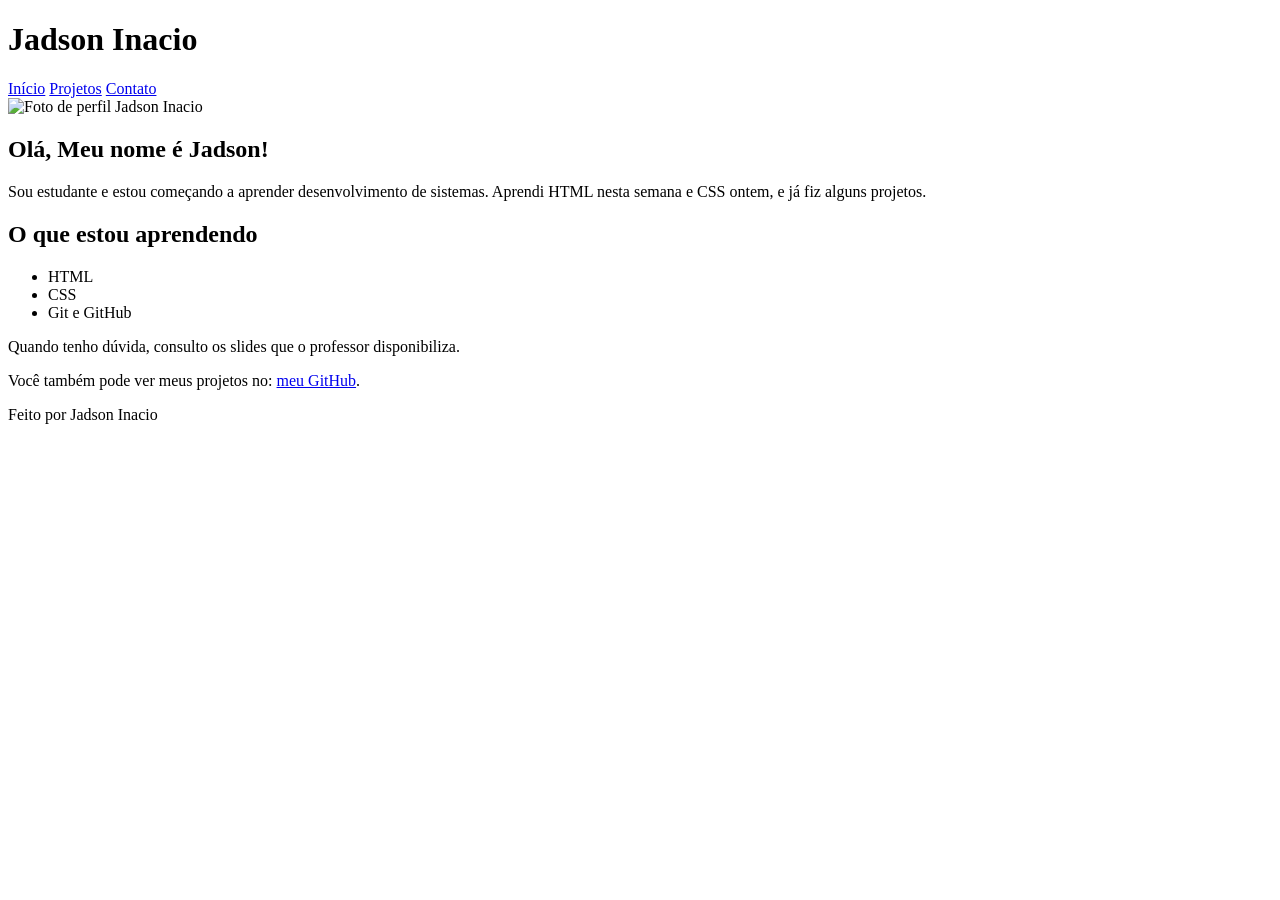
==== portfolio-Jadson Inacio/index.html @ d2716d12 "Index com menu e apresentação na página inicial" ====
<!DOCTYPE html>
<html lang="pt-BR">
<head>
  <meta charset="UTF-8">
  <meta name="viewport" content="width=device-width, initial-scale=1.0">
  <title>Jadson Inacio | Início</title>
</head>
<body>

  <header>
    <h1>Jadson Inacio</h1>
    <nav>
      <a href="index.html">Início</a>
      <a href="projetos.html">Projetos</a>
      <a href="contato.html">Contato</a>
    </nav>
  </header>

  <main>
    <section class="cartao">
      <img src="img/foto.svg" alt="Foto de perfil Jadson Inacio">
      <h2>Olá, Meu nome é Jadson!</h2>
      <p>
        Sou estudante e estou começando a aprender desenvolvimento de sistemas.        Aprendi HTML nesta semana e CSS ontem, e já fiz alguns projetos.
      </p>
    </section>

    <section class="cartao">
      <h2>O que estou aprendendo</h2>
      <ul>
        <li>HTML</li>
        <li>CSS</li>
        <li>Git e GitHub</li>
      </ul>
  <p>
  Quando tenho dúvida, consulto os slides que o professor disponibiliza.
  </p>
  <p>
  Você também pode ver meus projetos no:
  <a href="https://github.com/Jadson70" target="_blank">meu GitHub</a>.
  </p>
    </section>
  </main>

  <footer>
    <p>Feito por Jadson Inacio</p>
  </footer>

</body>
</html>
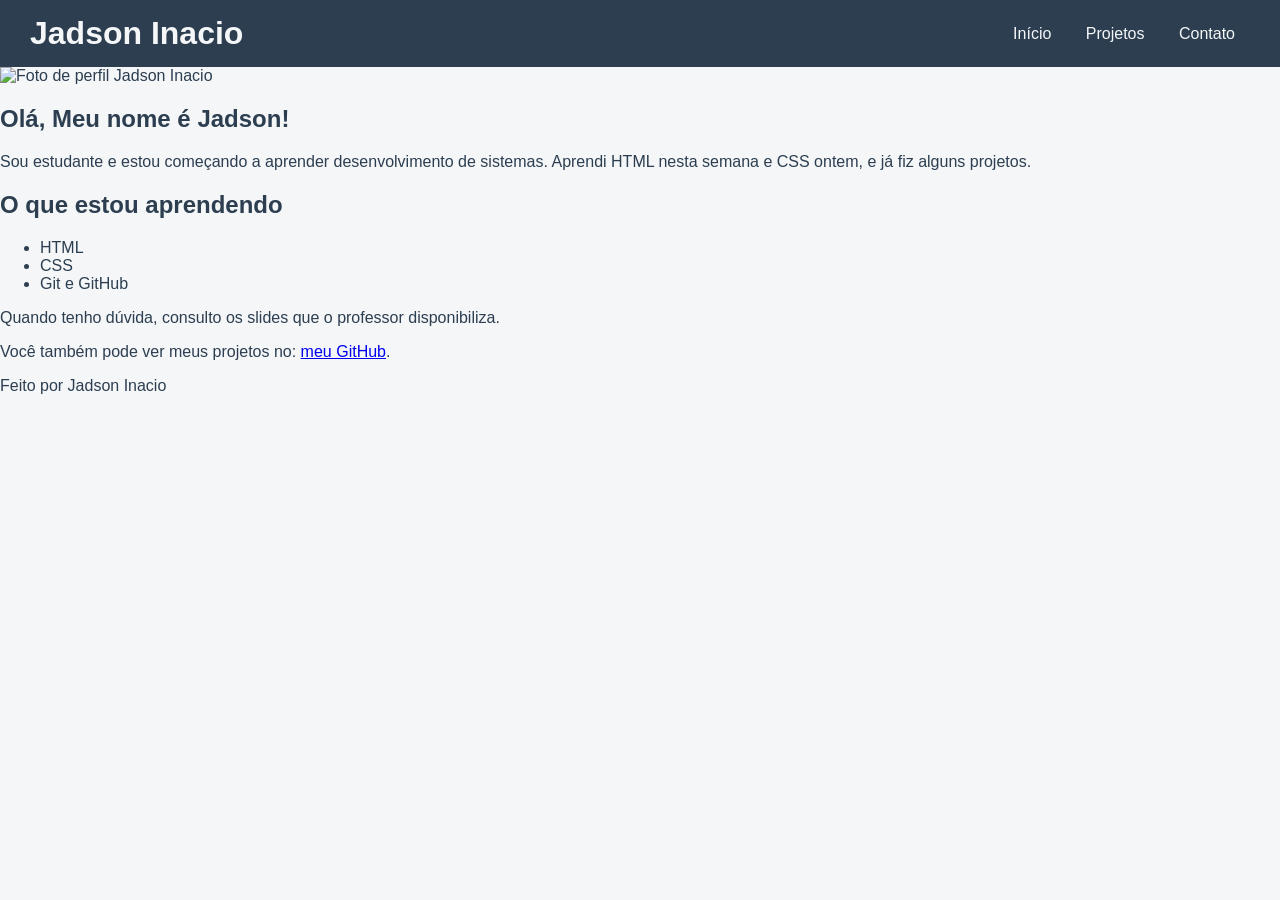
==== commit 0378e762: "CSS base, com cores e menu" ====
--- a/portfolio-Jadson Inacio/index.html
+++ b/portfolio-Jadson Inacio/index.html
@@ -4,6 +4,7 @@
   <meta charset="UTF-8">
   <meta name="viewport" content="width=device-width, initial-scale=1.0">
   <title>Jadson Inacio | Início</title>
+  <link rel="stylesheet" href="css/style.css">
 </head>
 <body>
 
--- a/portfolio-Jadson Inacio/css/style.css
+++ b/portfolio-Jadson Inacio/css/style.css
@@ -0,0 +1,35 @@
+:root {
+  --cor-principal: #2c3e50;
+  --cor-fundo: #f4f6f8;
+  --cor-destaque: #e67e22;
+}
+
+body {
+  margin: 0;
+  font-family: Arial, sans-serif;
+  color: var(--cor-principal);
+  background-color: var(--cor-fundo);
+}
+
+header {
+  display: flex;
+  justify-content: space-between;
+  align-items: center;
+  padding: 15px 30px;
+  background-color: var(--cor-principal);
+}
+
+header h1 {
+  margin: 0;
+  color: var(--cor-fundo);
+}
+
+nav a {
+  padding: 8px 15px;
+  color: var(--cor-fundo);
+  text-decoration: none;
+}
+
+nav a:hover {
+  background-color: var(--cor-destaque);
+}
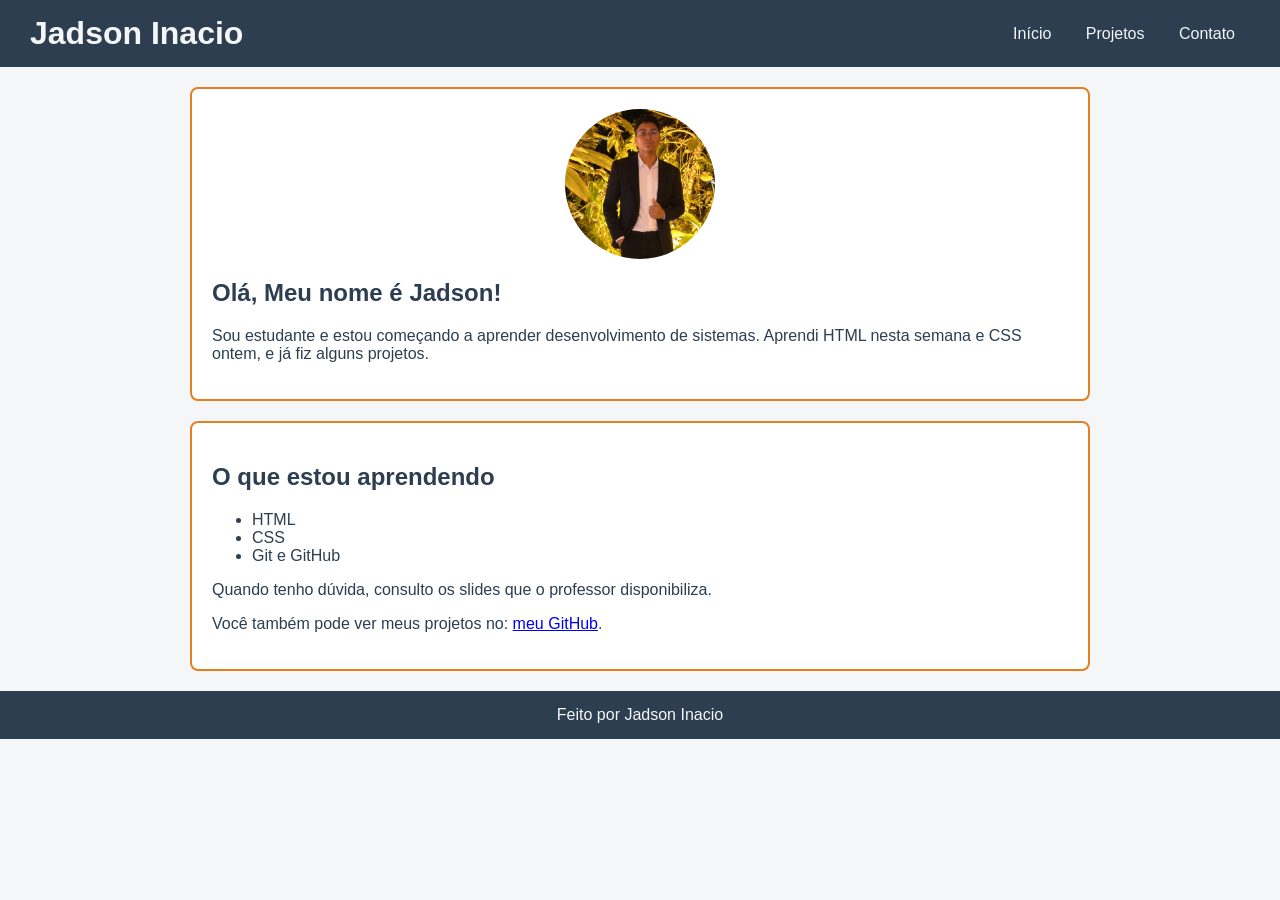
==== commit 275ac5ae: "foi Feito cartões, tabelas e formulários com CSS" ====
--- a/portfolio-Jadson Inacio/index.html
+++ b/portfolio-Jadson Inacio/index.html
@@ -19,7 +19,7 @@
 
   <main>
     <section class="cartao">
-      <img src="img/foto.svg" alt="Foto de perfil Jadson Inacio">
+      <img src="img/portfolio.png" alt="Foto de perfil de Jadson Inacio">
       <h2>Olá, Meu nome é Jadson!</h2>
       <p>
         Sou estudante e estou começando a aprender desenvolvimento de sistemas.        Aprendi HTML nesta semana e CSS ontem, e já fiz alguns projetos.
--- a/portfolio-Jadson Inacio/css/style.css
+++ b/portfolio-Jadson Inacio/css/style.css
@@ -32,4 +32,97 @@
 
 nav a:hover {
   background-color: var(--cor-destaque);
-}+}
+
+main {
+  max-width: 900px;
+  margin: 20px auto;
+  padding: 0 20px;
+}
+
+.cartao {
+  padding: 20px;
+  margin-bottom: 20px;
+  background-color: white;
+  border: 2px solid var(--cor-destaque);
+  border-radius: 8px;
+}
+
+.cartao img {
+  display: block;
+  width: 150px;
+  height: 150px;
+  margin: 0 auto 15px auto;
+  border-radius: 50%;
+  object-fit: cover;
+  object-position: center top;
+}
+
+.cartoes {
+  display: flex;
+  gap: 20px;
+}
+
+.cartoes .cartao {
+  flex: 1;
+}
+
+table {
+  width: 100%;
+  border-collapse: collapse;
+  background-color: white;
+}
+
+th, td {
+  padding: 10px;
+  text-align: left;
+  border: 1px solid var(--cor-principal);
+}
+
+th {
+  color: var(--cor-fundo);
+  background-color: var(--cor-principal);
+}
+
+form {
+  display: flex;
+  flex-direction: column;
+}
+
+label {
+  margin-top: 10px;
+  font-weight: bold;
+}
+
+input, select, textarea {
+  padding: 8px;
+  margin-top: 5px;
+  font-size: 1rem;
+  border: 1px solid var(--cor-principal);
+  border-radius: 4px;
+}
+
+button {
+  margin-top: 20px;
+  padding: 10px;
+  font-size: 1rem;
+  color: white;
+  background-color: var(--cor-destaque);
+  border: none;
+  border-radius: 4px;
+}
+
+button:hover {
+  background-color: var(--cor-principal);
+}
+
+footer {
+  padding: 15px;
+  text-align: center;
+  color: var(--cor-fundo);
+  background-color: var(--cor-principal);
+}
+
+footer p {
+  margin: 0;
+}
